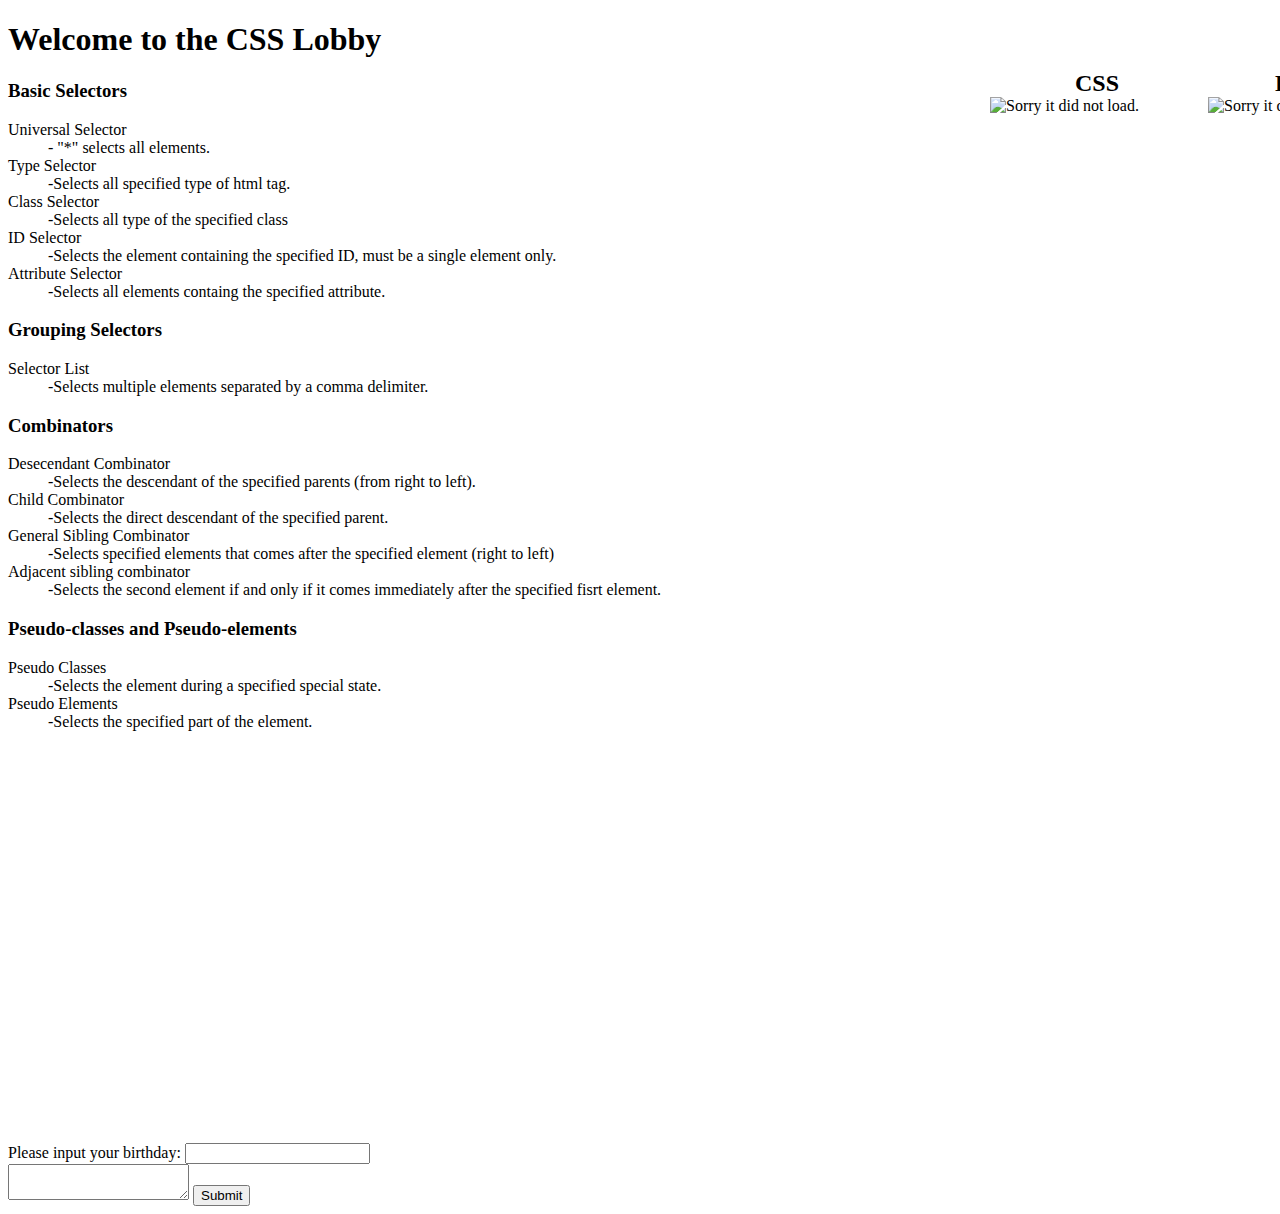
==== HTML_w_CSS.html @ f4217536 "This is an html with a css file connected on it." ====
<!DOCTYPE html>
<html>
    <head>
            <link rel = "stylesheet" style = "text/css" href =
             "../CSS/style.css">
            <title>A boring website</title>
            <style>

            </style>
    </head>
    <body>
        <header>
            <h1 class="title">Welcome to the CSS Lobby</h1>
        </header>
        <main>
            <div id = "first-main-selector">      
            <h3 class = "main_selectors">Basic Selectors</h3> 
            <dl>
                <dt class = "subtype_selectors">Universal Selector</dt>
                <dd>- "*" selects all elements.</dd>
                <dt class = "subtype_selectors">Type Selector</dt>
                <dd>-Selects all specified type of html tag.</dd>
                <dt class = "subtype_selectors">Class Selector</dt>
                <dd>-Selects all type of the specified class</dd>
                <dt class = "subtype_selectors">ID Selector</dt>
                <dd>-Selects the element containing the specified ID, must be a single element only.</dd>
                <dt class = "subtype_selectors">Attribute Selector</dt>
                <dd>-Selects all elements containg the specified attribute.</dd>
            </dl>
            </div>
            <div id = "second-main-selector">
                <h3 class = "main_selectors">Grouping Selectors</h3>
                <dl>
                    <dt class = "subtype_selectors">Selector List</dt>
                    <dd>-Selects multiple elements separated by a comma delimiter.</dd>
                </dl>
            </div>
                
            
                <h3 class = "main_selectors">Combinators</h3>
                <dl>
                    <dt class = "subtype_selectors">Desecendant Combinator</dt>
                    <dd>-Selects the descendant of the specified parents (from right to left).</dd>
                    <dt class = "subtype_selectors">Child Combinator</dt>
                    <dd>-Selects the direct descendant of the specified parent.</dd>
                    <dt class = "subtype_selectors">General Sibling Combinator</dt>
                    <dd>-Selects specified elements that comes after the specified element (right to left)</dd>
                    <dt class = "subtype_selectors">Adjacent sibling combinator</dt>
                    <dd>-Selects the second element if and only if it comes immediately after the specified fisrt element.</dd>                
                </dl>
            
            <h3 class = "main_selectors">Pseudo-classes and Pseudo-elements</h3>
            <dl>
                <dt class = "subtype_selectors">Pseudo Classes</dt>
                <dd>-Selects the element during a specified special state.</dd>
                <dt class = "subtype_selectors">Pseudo Elements</dt>
                <dd>-Selects the specified part of the element.</dd>
            </dl>
        </main>
        <footer>
            <h2 style = "left:1075px; top:50px; position:absolute">CSS</h2>
            <h2 style = "left:1275px; top:50px; position:absolute">HTML</h2>
            <img src = "../HTML/CSS3_logo_and_wordmark.svg.png" alt = "Sorry it did not load." width = "200" style = "position:absolute; left:990px; top:97px">
            <img style = "position:relative; left:1200px; top:-650px; " src = "../HTML/html_logo.png" alt = "Sorry it did not load." width = "200">
            <br>
            <br>
            <br>
            <br>
            <br>
            <br>
            <br>
            <br>
            <br>
            <br>
            <br>
            <br>
            <br>
            <br>
            <br>
            <br>
            <br>
            <br>
            <br>
            <br>
            <br>
            <br>
            

            <form>
                <span class = "prompt">Please input your birthday:</span>
                <input id = "date" class = "forms">
                <div>
                    <textarea></textarea>
                    <input type = "submit">                    
                </div>
            </form>
            
        </footer>
        
        
        
    </body>
</html>
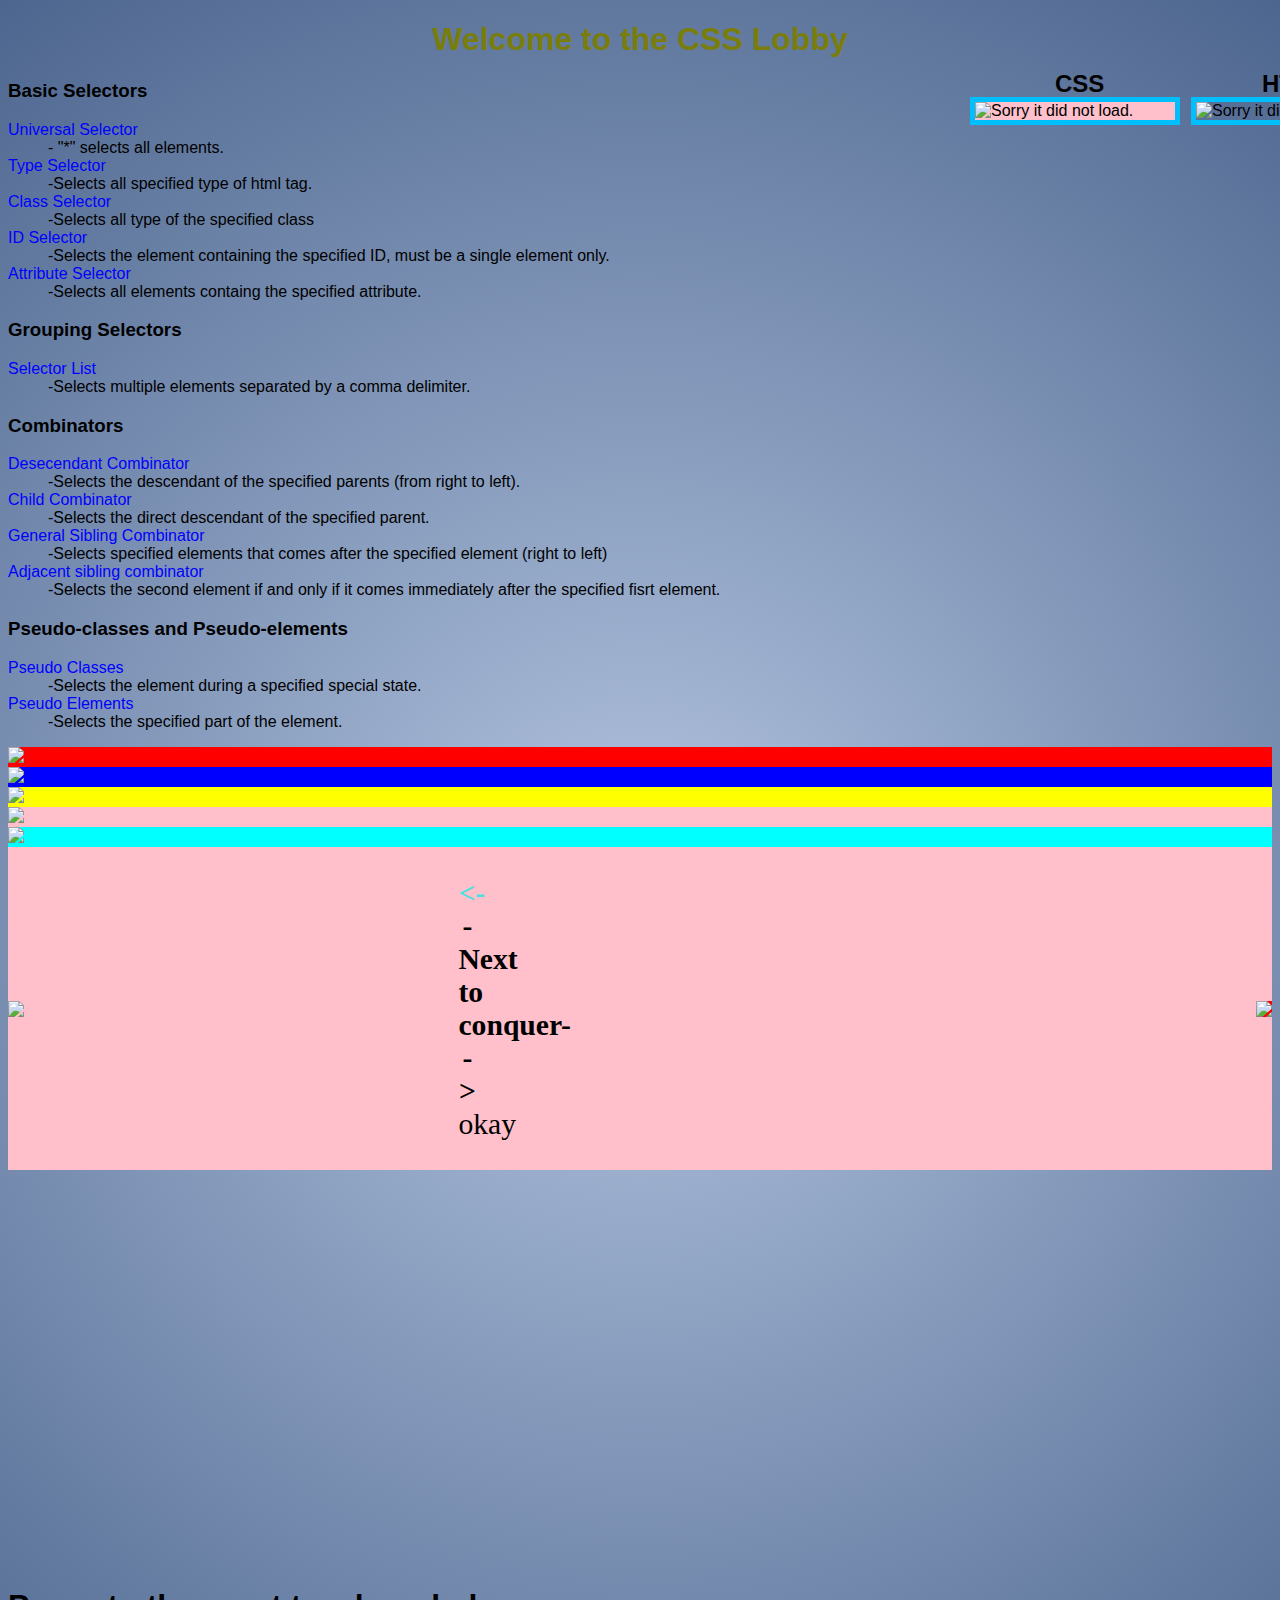
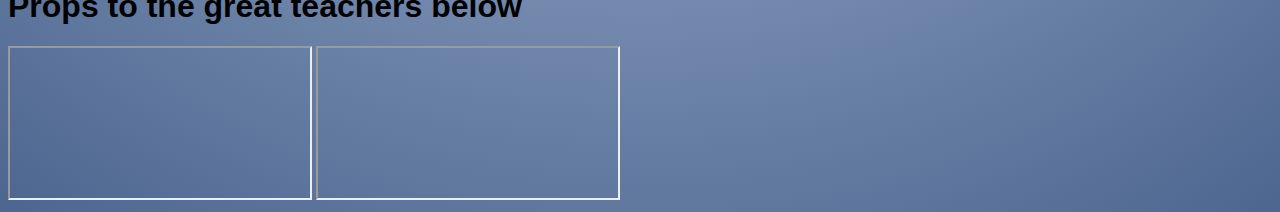
==== commit 5c030ade: "This is a new update to the main file." ====
--- a/HTML_w_CSS.html
+++ b/HTML_w_CSS.html
@@ -2,7 +2,7 @@
 <html>
     <head>
             <link rel = "stylesheet" style = "text/css" href =
-             "../CSS/style.css">
+             "style.css">
             <title>A boring website</title>
             <style>
 
@@ -13,7 +13,7 @@
             <h1 class="title">Welcome to the CSS Lobby</h1>
         </header>
         <main>
-            <div id = "first-main-selector">      
+            <div class = "all-selectors">      
             <h3 class = "main_selectors">Basic Selectors</h3> 
             <dl>
                 <dt class = "subtype_selectors">Universal Selector</dt>
@@ -28,7 +28,7 @@
                 <dd>-Selects all elements containg the specified attribute.</dd>
             </dl>
             </div>
-            <div id = "second-main-selector">
+            <div class = "all-selectors">
                 <h3 class = "main_selectors">Grouping Selectors</h3>
                 <dl>
                     <dt class = "subtype_selectors">Selector List</dt>
@@ -36,7 +36,7 @@
                 </dl>
             </div>
                 
-            
+            <div class = "all-selectors">
                 <h3 class = "main_selectors">Combinators</h3>
                 <dl>
                     <dt class = "subtype_selectors">Desecendant Combinator</dt>
@@ -48,20 +48,61 @@
                     <dt class = "subtype_selectors">Adjacent sibling combinator</dt>
                     <dd>-Selects the second element if and only if it comes immediately after the specified fisrt element.</dd>                
                 </dl>
-            
-            <h3 class = "main_selectors">Pseudo-classes and Pseudo-elements</h3>
+            </div>
+                
+            <div class = "all-selectors">
+                <h3 class = "main_selectors">Pseudo-classes and Pseudo-elements</h3>
             <dl>
                 <dt class = "subtype_selectors">Pseudo Classes</dt>
                 <dd>-Selects the element during a specified special state.</dd>
                 <dt class = "subtype_selectors">Pseudo Elements</dt>
                 <dd>-Selects the specified part of the element.</dd>
             </dl>
+            </div>
+            <div class = "grid-container">
+                <div class = "grid-item" style = "background: red;">
+                    <img src = "https://i.pinimg.com/originals/8f/ad/12/8fad125b8f6082bdb7deb0aa593dfb49.jpg"
+                        style = "width: 150%">
+                </div>
+                <div class = "grid-item" style = "background: blue;">
+                    <img src = "https://i.pinimg.com/originals/8f/ad/12/8fad125b8f6082bdb7deb0aa593dfb49.jpg"
+                        style = "width: 150%">
+                </div>
+                <div class = "grid-item"  style = "background: yellow;">
+                    <img src = "https://i.pinimg.com/originals/8f/ad/12/8fad125b8f6082bdb7deb0aa593dfb49.jpg"
+                        style = "width: 150%">
+                </div>
+                <div class = "grid-item"  style = "background: pink;">
+                    <img src = "https://i.pinimg.com/originals/8f/ad/12/8fad125b8f6082bdb7deb0aa593dfb49.jpg"
+                        style = "width: 150%">
+                </div>
+                <div class = "grid-item"  style = "background: aqua;">
+                    <img src = "https://i.pinimg.com/originals/8f/ad/12/8fad125b8f6082bdb7deb0aa593dfb49.jpg"
+                        style = "width: 150%">
+                </div>
+            </div>
         </main>
+
         <footer>
-            <h2 style = "left:1075px; top:50px; position:absolute">CSS</h2>
-            <h2 style = "left:1275px; top:50px; position:absolute">HTML</h2>
-            <img src = "../HTML/CSS3_logo_and_wordmark.svg.png" alt = "Sorry it did not load." width = "200" style = "position:absolute; left:990px; top:97px">
-            <img style = "position:relative; left:1200px; top:-650px; " src = "../HTML/html_logo.png" alt = "Sorry it did not load." width = "200">
+            <div class = "html-css-logo"> 
+                <h2 style = "left:1055px; top:50px; position:absolute">CSS</h2>
+                <h2 style = "left:1262px; top:50px; position:absolute">HTML</h2>
+                <img src = "../HTML/CSS3_logo_and_wordmark.svg.png" alt = "Sorry it did not load." width = "200" style = "position:absolute; left:970px; top:97px; background-color: pink;">
+                <img style = "position:absolute; left:1191px; top:97px; " src = "../HTML/html_logo.png" alt = "Sorry it did not load." width = "200">          
+            </div>
+            <div style="align-items: center; display: flex; background-color: pink; flex-wrap: nowrap; justify-content:space-between;">
+                <div style = "order: 1; display: flex; flex-shrink: 1">
+                    <img id = "django-logo"  src = "https://lh6.googleusercontent.com/rU8dZ0x67y63AeujFhM79UG_I3ZagEqTmDffagrUVuBI5eXPHtW2Z7zP1KU1MLKtl0wU5eNS_QHU-9v3GUJgxlKYeAR1yKADY8xCj7xMrpL8z9Rr2Zde9_OGsmXTigvBr7DEWggV">   
+                </div>
+                <div style = "order:2; text-align:center; font-size:29.65px; font-family:Impact, 'Times New Roman', Times, serif; flex-shrink: 0">
+                        <p><b><--Next to conquer--></b><br>okay</p>
+                </div>            
+               <div style = "order: 3; display: flex; flex-shrink: 1">
+                <img id = "python-logo" style = "background-color: red;" src = "https://logos-world.net/wp-content/uploads/2021/10/Python-Symbol.png"> 
+               </div>
+                      
+            </div>
+                
             <br>
             <br>
             <br>
@@ -85,15 +126,14 @@
             <br>
             <br>
             
-
-            <form>
-                <span class = "prompt">Please input your birthday:</span>
-                <input id = "date" class = "forms">
-                <div>
-                    <textarea></textarea>
-                    <input type = "submit">                    
-                </div>
-            </form>
+            
+        
+            <div>
+                <h1 id = "gratitude">Props to the great teachers below</h1>
+                <iframe src="https://www.mikedane.com/" class = "special-mention">Failed sorry</iframe>
+                <iframe src="https://scrimba.com/teachers/uQQzvzuN" class = "special-mention">Failed sorry</iframe>
+            </div>
+        
             
         </footer>
         
--- a/style.css
+++ b/style.css
@@ -0,0 +1,69 @@
+body {
+    font-family:'Gill Sans', 'Gill Sans MT', Calibri, 'Trebuchet MS', sans-serif;
+    background: radial-gradient(circle,rgb(180, 197, 224), rgb(77, 102, 143))
+}
+
+#first-main-selector{
+    font-family:Impact, Haettenschweiler, 'Arial Narrow Bold', sans-serif;
+    position: relative;
+}
+
+#first-main-selector::before{
+    content: '';
+    position: absolute;
+    top: 0px;
+    bottom: 0px;
+    left: 0px;
+    right: 0px;
+    background-image: url("../HTML/cool-background.png");
+    background-size: cover;
+    background-position: top center;
+    opacity: 0.25;
+
+}
+  
+#second-main-selector{
+    font-family:Impact, Haettenschweiler, 'Arial Narrow Bold', sans-serif;
+    position: relative;
+}
+
+#second-main-selector::before{
+    content: '';
+    position: absolute;
+    top: 0px;
+    bottom: 0px;
+    left: 0px;
+    right: 0px;
+    background-image: url("../HTML/cool-background.png");
+    background-size: cover;
+    background-position: top center;
+    opacity: 0.25;
+}
+
+
+h1[class=title]{
+    color:rgb(121, 125, 11);
+}
+h1.title{
+    text-align:center
+}
+
+dl dt.subtype_selectors{
+    color:blue;
+}
+
+
+
+
+img[src ^= "../HTML/"]{
+    border: 5px solid deepskyblue;
+}
+p{
+    width: 5%;
+}
+p::first-line {
+    color: rgb(74, 224, 222);
+    text-transform: uppercase;
+  }
+
+
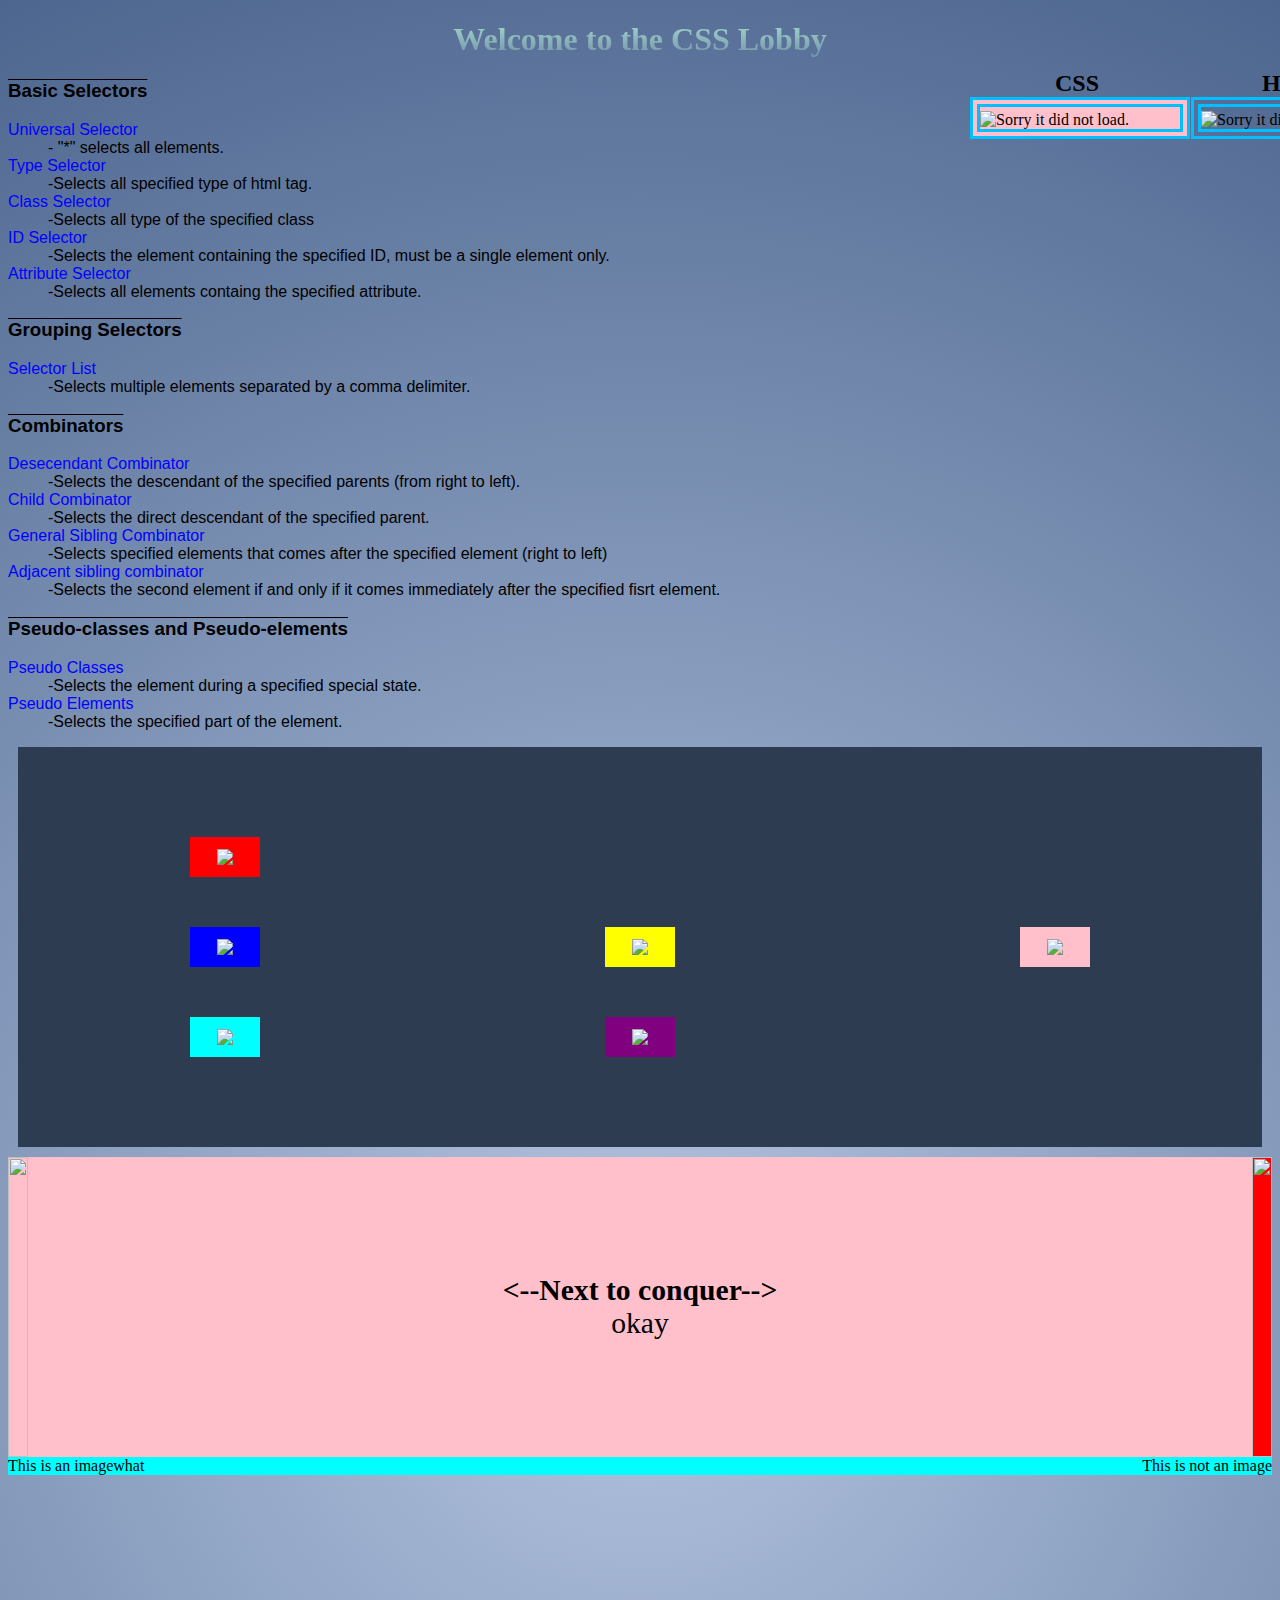
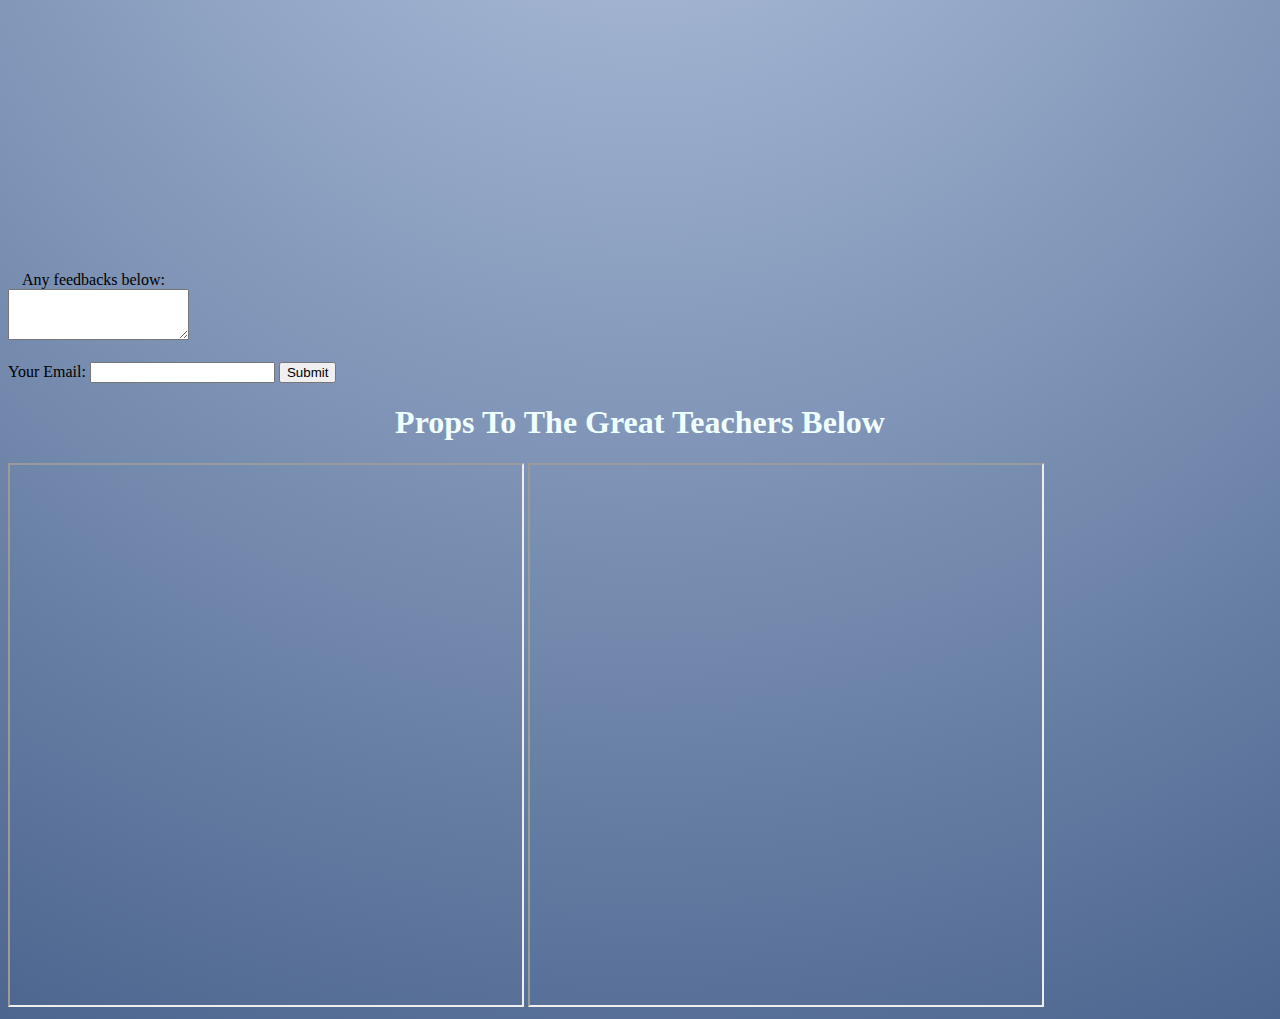
==== commit 512936b0: "Adding some things." ====
--- a/HTML_w_CSS.html
+++ b/HTML_w_CSS.html
@@ -60,7 +60,7 @@
             </dl>
             </div>
             <div class = "grid-container">
-                <div class = "grid-item" style = "background: red;">
+                <div class = "grid-item" style = "background: red; grid-row: 1/3; grid-column: 1/3; grid-area: 1/1/2/span 3">
                     <img src = "https://i.pinimg.com/originals/8f/ad/12/8fad125b8f6082bdb7deb0aa593dfb49.jpg"
                         style = "width: 150%">
                 </div>
@@ -77,6 +77,10 @@
                         style = "width: 150%">
                 </div>
                 <div class = "grid-item"  style = "background: aqua;">
+                    <img src = "https://i.pinimg.com/originals/8f/ad/12/8fad125b8f6082bdb7deb0aa593dfb49.jpg"
+                        style = "width: 150%">
+                </div>
+                <div class = "grid-item"  style = "background: purple;">
                     <img src = "https://i.pinimg.com/originals/8f/ad/12/8fad125b8f6082bdb7deb0aa593dfb49.jpg"
                         style = "width: 150%">
                 </div>
@@ -102,6 +106,16 @@
                </div>
                       
             </div>
+
+            <div  style = "display: flex; background: aqua;">
+                <div>
+                    This is an image
+                </div>
+                <div style = "flex-grow: 1">what</div>
+                <div>
+                    This is not an image
+                </div>
+            </div>
                 
             <br>
             <br>
@@ -125,6 +139,15 @@
             <br>
             <br>
             <br>
+            <form>
+                <label style = "padding-left:14px">Any feedbacks below:<br></label>
+                <textarea rows = "3" column = "7"></textarea><br><br>
+                <label>Your Email:</label>
+                <input type ="text">
+                <input class = "submit-button" type = "submit">
+                
+                
+            </form>
             
             
         
--- a/style.css
+++ b/style.css
@@ -1,11 +1,17 @@
 body {
-    font-family:'Gill Sans', 'Gill Sans MT', Calibri, 'Trebuchet MS', sans-serif;
-    background: radial-gradient(circle,rgb(180, 197, 224), rgb(77, 102, 143))
+    background: radial-gradient(circle,rgb(180, 197, 224), rgb(77, 102, 143));
+    
+    
 }
 
 #first-main-selector{
+    position: relative;
+    
+}
+
+.all-selectors{
     font-family:Impact, Haettenschweiler, 'Arial Narrow Bold', sans-serif;
-    position: relative;
+    font-weight: 300;
 }
 
 #first-main-selector::before{
@@ -22,8 +28,7 @@
 
 }
   
-#second-main-selector{
-    font-family:Impact, Haettenschweiler, 'Arial Narrow Bold', sans-serif;
+#second-main-selector{  
     position: relative;
 }
 
@@ -42,28 +47,76 @@
 
 
 h1[class=title]{
-    color:rgb(121, 125, 11);
+    text-align: center;
+    font-family: "BALLOON DREAMS", cursive;
+    src: url("C:\Users\Core i5 HB\AppData\Local\Microsoft\Windows\Fonts\BALLOON DREAMS.ttf");
+    background: -webkit-linear-gradient(rgb(167, 217, 205), rgba(167, 217, 205, 0.3));
+    -webkit-background-clip: text;
+    -webkit-text-fill-color: transparent;
 }
-h1.title{
-    text-align:center
-}
+
+
 
 dl dt.subtype_selectors{
     color:blue;
 }
 
-
-
+.main_selectors{
+    text-decoration: overline;
+}
 
 img[src ^= "../HTML/"]{
-    border: 5px solid deepskyblue;
+    border: 10px double deepskyblue;
+    padding-top: 4px;
 }
-p{
-    width: 5%;
+
+.grid-container{
+        background-color: rgb(46, 60, 82);
+        border-color: blueviolet;
+        border-width: 70px;
+        margin: 10px;
+        height: 400px;
+        display: grid;
+        grid-template-columns: auto auto auto;
+        grid-template-rows: auto auto;
+        align-content:center;
+        justify-content:space-around;
+        grid-row-gap: 30px;
+        
+        
+        
+
 }
-p::first-line {
-    color: rgb(74, 224, 222);
-    text-transform: uppercase;
-  }
 
+.grid-item{
+    font-family: fantasy;
+    text-align: center;
+    font-size: 25px;
+    width: 70px;
+    line-height: 40px;
+    margin: 10px;
+    
+}
 
+#django-logo{
+    width: 100%;
+    height: 300px;
+    
+}
+
+#python-logo{
+    width: 100%;
+    height: 300px;
+    
+}
+
+#gratitude{
+    text-align: center;
+    text-transform: capitalize;
+    color:azure;
+}
+
+.special-mention{
+    width: 40vw;
+    height: 60vh;
+}